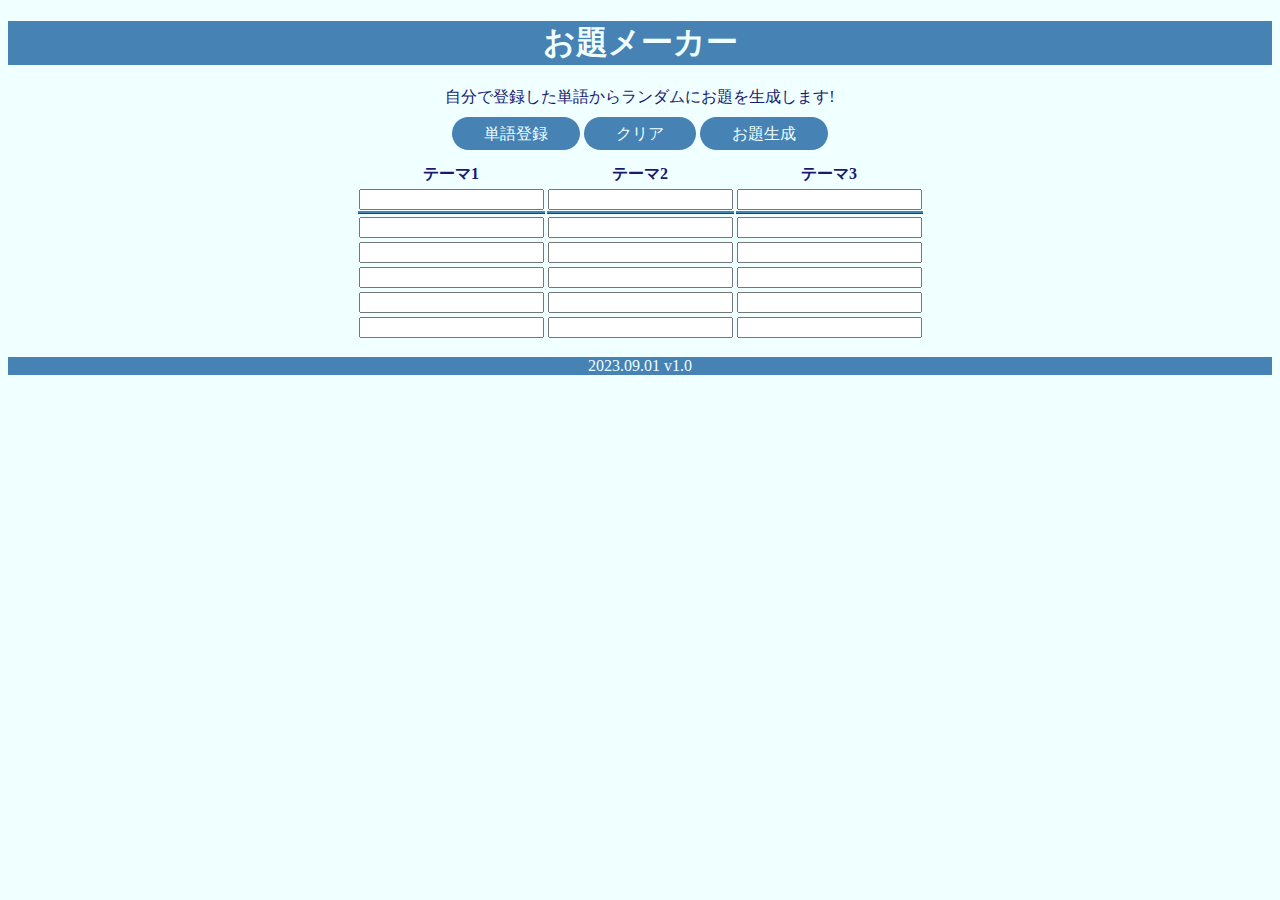
==== index.html @ 02523620 "Update and rename Theme_Maker_v1.0.html to index.html" ====
<!DOCTYPE html>
<html lang="ja">
<head>
    <meta charset="UTF-8">
    <meta name="viewport" content="width=device-width, initial-scale=1.0">
    <title>Theme Maker v1.0</title>
    <link rel="stylesheet" href="style.css">
    <script src="./Theme_Maker.js"></script>
</head>
<header>
    <h1 id="page_title">お題メーカー</h1>
</header>
<body>
    <p id="overview">自分で登録した単語からランダムにお題を生成します!</p>
    
    <div class="button_group">
        <a href="" class="button_blue js-modal-button" onclick="setWords()">単語登録</a>
        <a href="" class="button_blue js-modal-button" onclick="clearWords()">クリア</a>
        <a href="" class="button_blue js-modal-button" onclick="createTheme()">お題生成</a>    
    </div>

    <!--単語登録ボタン押下時のモーダルウィンドウ-->
<!--
    <div class="layer js-modal">
        <div class="modal">
            登録完了!
        </div>
    </div>
-->
    <table id="tbl">
        <thead>
            <tr>
                <th>テーマ1</th>
                <th>テーマ2</th>
                <th>テーマ3</th>    
            </tr>
            <tr>
                <th class="theme_name"><input type="text" id="theme1"></th>
                <th class="theme_name"><input type="text" id="theme2"></th>
                <th class="theme_name"><input type="text" id="theme3"></th>
            </tr>
        </thead>
        <tbody>
            <tr>
                <td><input type="text" id="text1_1"></td>
                <td><input type="text" id="text2_1"></td>
                <td><input type="text" id="text3_1"></td>
            </tr>
            <tr>
                <td><input type="text" id="text1_2"></td>
                <td><input type="text" id="text2_2"></td>
                <td><input type="text" id="text3_2"></td>
            </tr>
            <tr>
                <td><input type="text" id="text1_3"></td>
                <td><input type="text" id="text2_3"></td>
                <td><input type="text" id="text3_3"></td>
            </tr>
            <tr>
                <td><input type="text" id="text1_4"></td>
                <td><input type="text" id="text2_4"></td>
                <td><input type="text" id="text3_4"></td>
            </tr>
            <tr>
                <td><input type="text" id="text1_5"></td>
                <td><input type="text" id="text2_5"></td>
                <td><input type="text" id="text3_5"></td>
            </tr>
        </tbody>
    </table>

    <!--
    <div class="button_group">
        <a href="" class="button_blue" onclick="addColumn()">+</a></td>
    </div>
    -->
</body>
<footer>
    <p id="footer_version">2023.09.01 v1.0</p>
</footer>
</html>
---- style.css ----
@charset "UTF-8";

/*Header_Design*/
header{
    background-color: steelblue;
    text-align: center;
}
#page_title{
    color: azure;
}

/*Body_Design*/
body{
    background-color: azure;
    color: midnightblue;
    text-align: center;
}
#overview{
    color: midnightblue;
}
div.button_group{
    margin-top: 0.5em;
    margin-bottom: 1em;
}
table {
    margin-left: auto;
    margin-right: auto;
}
th.theme_name{
    border-bottom: medium steelblue ridge;
}

/*Button_Design*/
a.button_blue{
    color: azure;
    text-decoration: none;
    background-color: steelblue;
    border-radius: 5rem;
    padding-left: 2em;
    padding-right: 2em;
    padding-top: 0.5em;
    padding-bottom: 0.5em;
}
a.button_blue:hover{
    color: azure;
    text-decoration: none;
    background-color: midnightblue;
}

/*Modal_Window_Design*/
.layer{
    background: rgba(0,0,0,0.2);
    z-index: -1;            /*初期表示時はモーダルウィンドウは最背面*/
    opacity: 0;             /*初期表示時はモーダルウィンドウを透過*/
    visibility: hidden;     /*初期表示時は背景は非表示*/
}

.modal{
    position: relative;
    margin-right: auto;
    margin-left: auto;
    width: 10em;
}

/*Footer_Design*/
footer{
    background-color: steelblue;
    text-align: center;
}
#footer_version{
    color: azure;
}
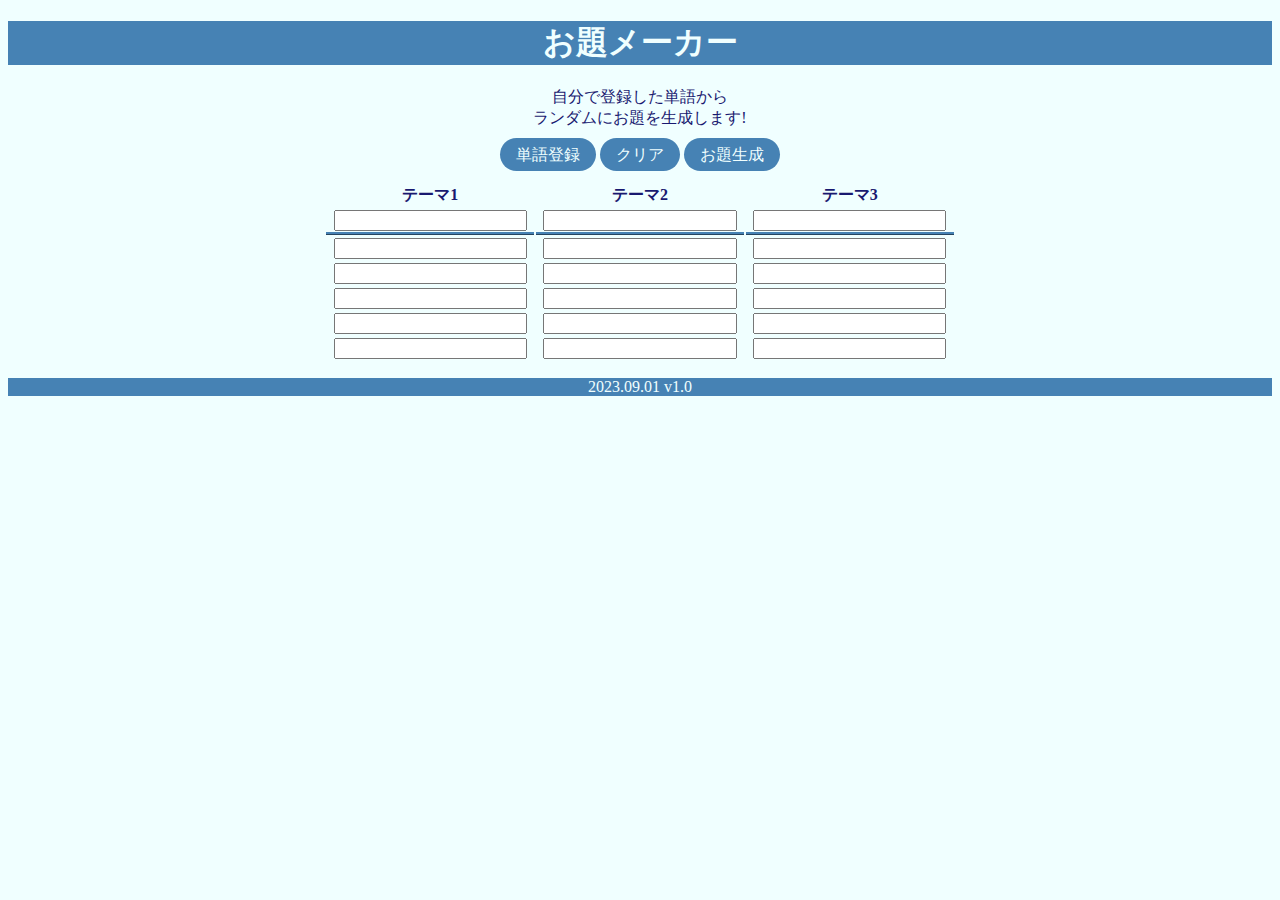
==== commit afe20b83: "Update index.html" ====
--- a/index.html
+++ b/index.html
@@ -11,7 +11,7 @@
     <h1 id="page_title">お題メーカー</h1>
 </header>
 <body>
-    <p id="overview">自分で登録した単語からランダムにお題を生成します!</p>
+    <p id="overview">自分で登録した単語から<br>ランダムにお題を生成します!</p>
     
     <div class="button_group">
         <a href="" class="button_blue js-modal-button" onclick="setWords()">単語登録</a>
--- a/style.css
+++ b/style.css
@@ -29,6 +29,12 @@
 th.theme_name{
     border-bottom: medium steelblue ridge;
 }
+th,td{
+    width: 30%;
+}
+input{
+    width: 90%;
+}
 
 /*Button_Design*/
 a.button_blue{
@@ -36,8 +42,8 @@
     text-decoration: none;
     background-color: steelblue;
     border-radius: 5rem;
-    padding-left: 2em;
-    padding-right: 2em;
+    padding-left: 1em;
+    padding-right: 1em;
     padding-top: 0.5em;
     padding-bottom: 0.5em;
 }
@@ -69,4 +75,4 @@
 }
 #footer_version{
     color: azure;
-}+}
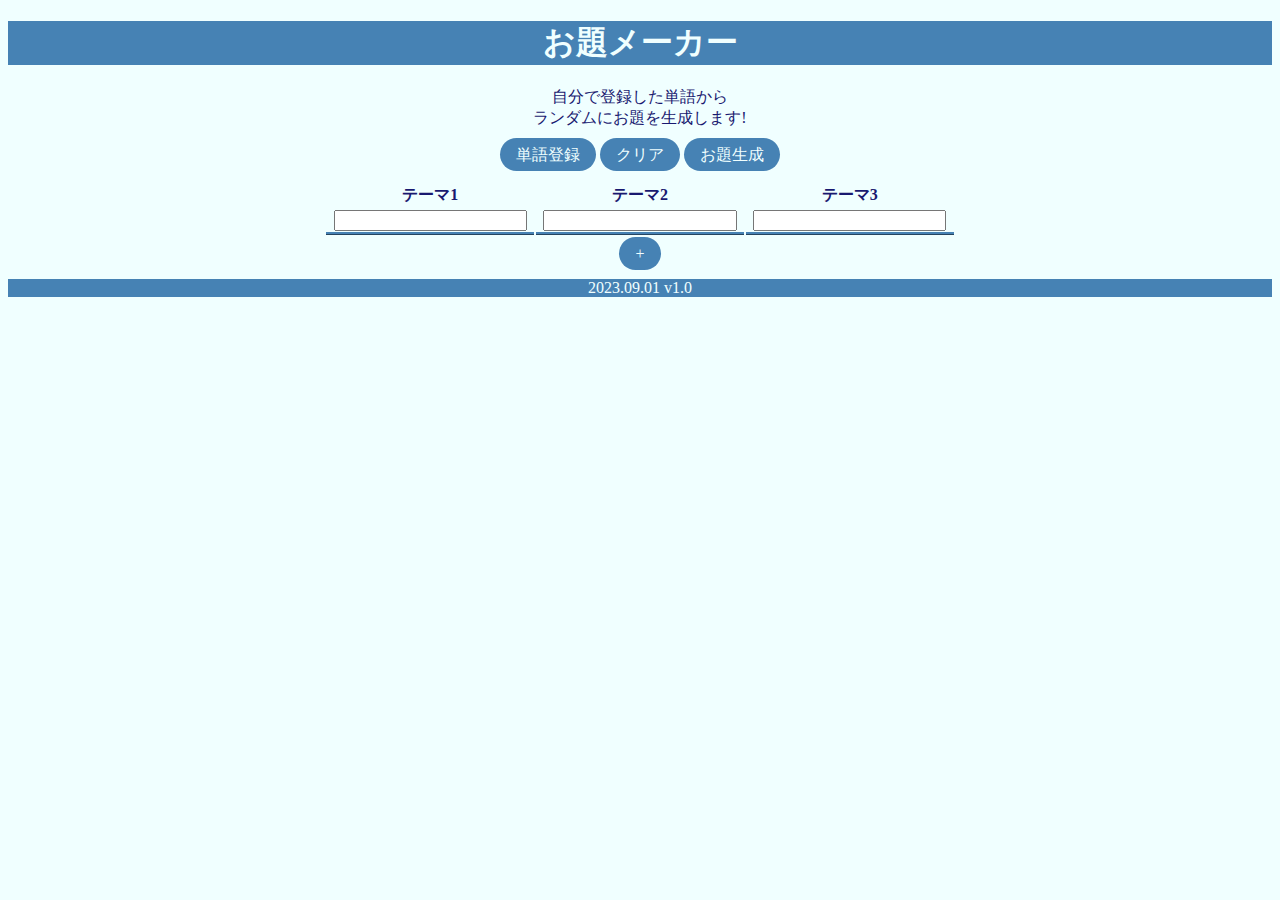
==== commit 3a0c647a: "Update index.html" ====
--- a/index.html
+++ b/index.html
@@ -41,39 +41,14 @@
             </tr>
         </thead>
         <tbody>
-            <tr>
-                <td><input type="text" id="text1_1"></td>
-                <td><input type="text" id="text2_1"></td>
-                <td><input type="text" id="text3_1"></td>
-            </tr>
-            <tr>
-                <td><input type="text" id="text1_2"></td>
-                <td><input type="text" id="text2_2"></td>
-                <td><input type="text" id="text3_2"></td>
-            </tr>
-            <tr>
-                <td><input type="text" id="text1_3"></td>
-                <td><input type="text" id="text2_3"></td>
-                <td><input type="text" id="text3_3"></td>
-            </tr>
-            <tr>
-                <td><input type="text" id="text1_4"></td>
-                <td><input type="text" id="text2_4"></td>
-                <td><input type="text" id="text3_4"></td>
-            </tr>
-            <tr>
-                <td><input type="text" id="text1_5"></td>
-                <td><input type="text" id="text2_5"></td>
-                <td><input type="text" id="text3_5"></td>
-            </tr>
         </tbody>
     </table>
 
-    <!--
+    
     <div class="button_group">
-        <a href="" class="button_blue" onclick="addColumn()">+</a></td>
+        <a href="#" class="button_blue" onclick="insertRow()">+</a></td>
     </div>
-    -->
+   
 </body>
 <footer>
     <p id="footer_version">2023.09.01 v1.0</p>
